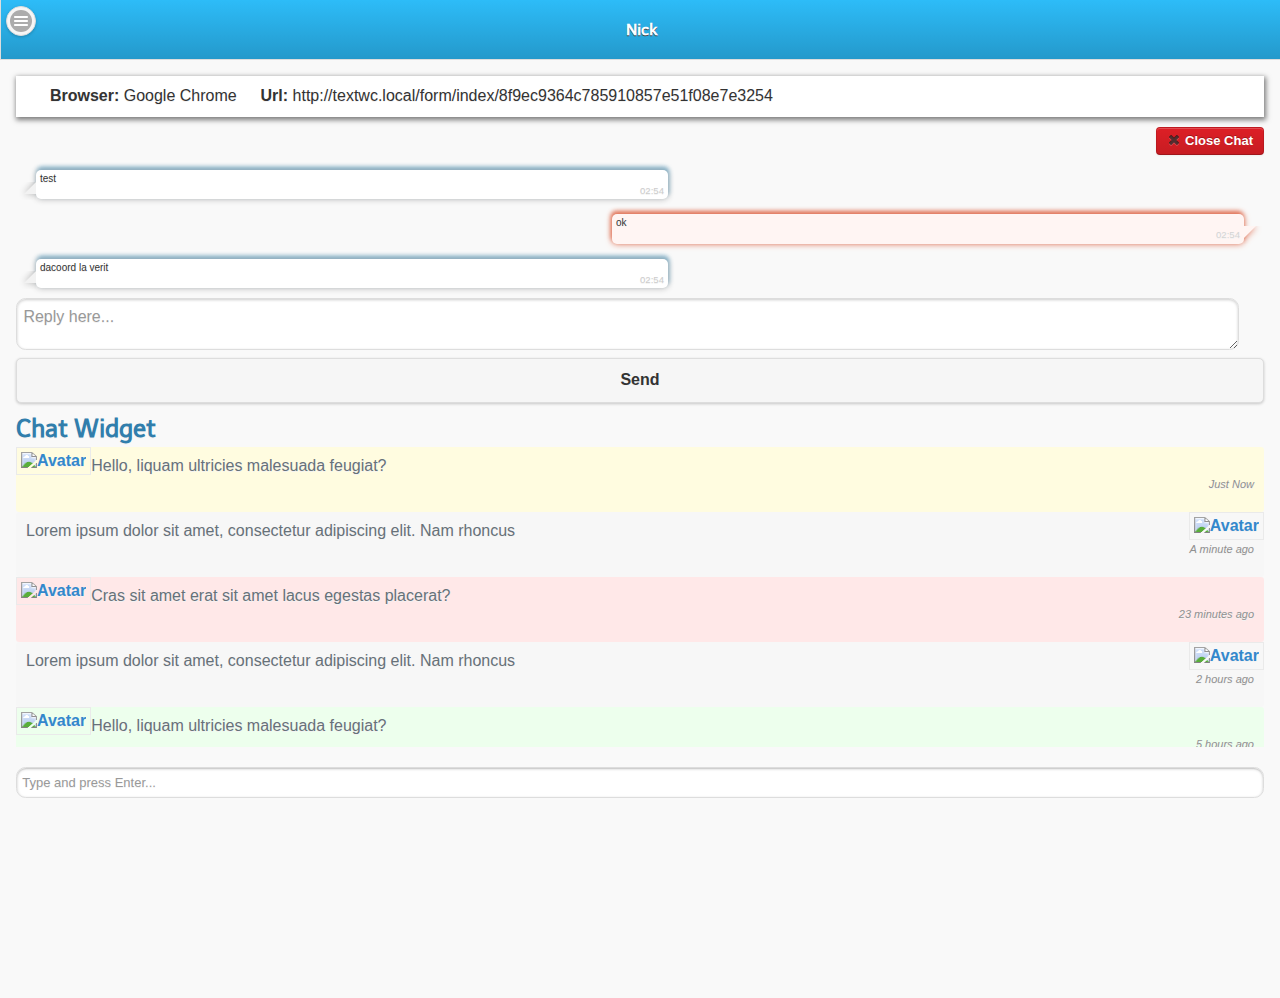
==== www/demo-chat2.html @ 621ca8da "05021702" ====
<!DOCTYPE html>
<html>
    <head>
        <meta charset="utf-8" />
		<title>Live Chat</title>
        <meta name="format-detection" content="telephone=no" />
		<meta name="viewport" content="width=device-width, initial-scale=1">
        <meta name="apple-mobile-web-app-capable" content="yes">
		<meta name="apple-mobile-web-app-status-bar-style" content="black">     
		<link href="css/bootstrap.min.css" rel="stylesheet">
		<link href="css/codiqa.ext.css" rel="stylesheet">
        <!--<link rel="stylesheet" href="jqm/jquery.mobile-1.4.0.min.css"> -->    
        <link rel="stylesheet" href="jqm/themes/jqm-textsol.css" />
        <link rel="stylesheet" href="jqm/themes/jquery.mobile.icons.min.css" />
        <link rel="stylesheet" href="jqm/jquery.mobile.structure-1.4.0.min.css">   
    
		<!--<link href="css/jquery.mobile.theme-1.3.1.css" rel="stylesheet">-->   
		<!--<link href="css/textsol.css" rel="stylesheet"> -->
        <link href="css/textsol.custom.css" rel="stylesheet">
		<!--<link href="css/jquery.mobile.structure-1.3.1.css" rel="stylesheet">	-->		    
    </head>
    <body>
	
          
   <div data-role="page" id="pageChatSession">
      <div data-theme="a" data-role="header" data-position="fixed" data-fullscreenxxx="true">
      <!--<a href="#"><img src="img/menu_icon_header.png" class="ui-btn-left"></a>-->
          <a data-role="button" href="#pageChat" data-icon="bars" data-iconpos="notext" data-theme="a" data-inline="true" class="ui-icon-alt ui-btn-left">List</a>
		  <span class="badge-chat notification_badge yellow"></span>
          <h1>Nick</h1>
		  <!--
		  <div class="ui-bar ui-bar-b">
			<h3 style="color:white">I'm just ini inline <a href="#" data-role="button" data-inline="true" data-mini="true">Button</a></h3>
		  </div>
		  -->
      </div>
      <div role="main" class="ui-content" class="container_session">
      
      <div class="zone_session2" id="8ff86a5">
<div class="user_info both_shadow">&nbsp;&nbsp;<b>Browser:</b> Google Chrome&nbsp;&nbsp;<b>Url:</b> http://textwc.local/form/index/8f9ec9364c785910857e51f08e7e3254</div>
<div class="plugins"><a class="btn closeChat btn-danger ui-link" style="width:auto!important;color:white;"><i class="icon-remove"></i> Close Chat</a></div>
<input type="hidden" name="current_session_id" id="current_session_id" value="8ff86a5">
<div class="messageWrapper chat">
    <div class="message bubble_me me" mid="6945"><span class="tail">&nbsp;</span>test<time datetime="2014-02-03 02:54:18">02:54</time></div>
    <div class="reply bubble_you you" rid="5080"><span class="tail2">&nbsp;</span>ok<time datetime="2014-02-03 02:54:48">02:54</time></div>
    <div class="message bubble_me me" mid="6946"><span class="tail">&nbsp;</span>dacoord la verit<time datetime="2014-02-03 02:54:59">02:54</time></div>
 </div>
    <div class="chatform"><textarea style="width: 98%; height: 52px;" name="chatText" id="chatInput" placeholder="Reply here..." class="ui-input-text ui-shadow-inset ui-body-inherit ui-corner-all"></textarea><a data-role="button" href="#" data-session="8ff86a5" class="btn btn-primary btnChatSendReply ui-link ui-btn ui-shadow ui-corner-all" role="button">Send</a></div>
    </div>
    
    
  
  
  <style>
  * CHAT WIDGET */.chat-widget {
    height: 300px;
    margin-bottom: 20px;
}

form.input-chat {
    margin-top: 20px;
}

.chat-widget .media-list {
    margin: 0;
}

.chat-widget .media-list .media {
    border-bottom: none;
}

.chat-widget .media-list .media .media-object {
    width: 50px;
    padding: 4px;
    border: 1px solid #eaeaea;
}

.chat-widget .media-list .media .media-body {
    background: #f7f7f7;
    border-radius: 3px;
    padding: 10px;
    color: #677179;
}

.chat-widget .media-list .media .media-body p.time {
    text-align: right;
    color: #909090;
    font-size: 11px;
    font-style: italic;
}

.chat-widget .media-list .media .media-body.success {
    background: #EDFFED;
}

.chat-widget .media-list .media .media-body.warning {
    background: #FFFCE0;
}

.chat-widget .media-list .media .media-body.danger {
    background: #FFE8E8;
}

.chat-widget .media-list .media .media-body.info {
    background: #E5F5FF;
}
  </style>
  <div class="box-info animated fadeInDown">
							<h2><strong>Chat</strong> Widget</h2>
							<div class="additional-btn">
								<a class="additional-icon" href="#"><i class="fa fa-refresh"></i></a>
								  <a class="additional-icon" id="dropdownMenu4" data-toggle="dropdown">
									<i class="fa fa-cog"></i>
								  </a>
								  <ul class="dropdown-menu pull-right animated half fadeInDown" role="menu" aria-labelledby="dropdownMenu4">
									<li role="presentation"><a role="menuitem" tabindex="-1" href="#">Action</a></li>
									<li role="presentation"><a role="menuitem" tabindex="-1" href="#">Another action</a></li>
									<li role="presentation"><a role="menuitem" tabindex="-1" href="#">Something else here</a></li>
									<li role="presentation" class="divider"></li>
									<li role="presentation"><a role="menuitem" tabindex="-1" href="#">Separated link</a></li>
								  </ul>
								<a class="additional-icon" href="#"><i class="fa fa-question-circle"></i></a>
							</div>
								<div class="slimScrollDiv" style="position: relative; overflow: hidden; width: auto; height: 300px;"><div class="chat-widget" style="overflow: hidden; width: auto; height: 300px;">
									<ul class="media-list">
									  <li class="media">
										<a class="pull-left" href="#">
										  <img class="media-object img-circle" src="/img/avatar/1.jpg" alt="Avatar">
										</a>
										<div class="media-body warning">
										  Hello, liquam ultricies malesuada feugiat?
										  <p class="time">Just Now</p>
										</div>
									  </li>
									  <li class="media">
										<a class="pull-right" href="#">
										  <img class="media-object img-circle" src="/img/avatar/5.jpg" alt="Avatar">
										</a>
										<div class="media-body">
										  Lorem ipsum dolor sit amet, consectetur adipiscing elit. Nam rhoncus
										  <p class="time">A minute ago</p>
										</div>
									  </li>
									  <li class="media">
										<a class="pull-left" href="#">
										  <img class="media-object img-circle" src="/img/avatar/2.jpg" alt="Avatar">
										</a>
										<div class="media-body danger">
										 Cras sit amet erat sit amet lacus egestas placerat?
										  <p class="time">23 minutes ago</p>
										</div>
									  </li>
									  <li class="media">
										<a class="pull-right" href="#">
										  <img class="media-object img-circle" src="/img/avatar/5.jpg" alt="Avatar">
										</a>
										<div class="media-body">
										  Lorem ipsum dolor sit amet, consectetur adipiscing elit. Nam rhoncus
										  <p class="time">2 hours ago</p>
										</div>
									  </li>
									  <li class="media">
										<a class="pull-left" href="#">
										  <img class="media-object img-circle" src="/img/avatar/3.jpg" alt="Avatar">
										</a>
										<div class="media-body success">
										  Hello, liquam ultricies malesuada feugiat?
										  <p class="time">5 hours ago</p>
										</div>
									  </li>
									  <li class="media">
										<a class="pull-right" href="#">
										  <img class="media-object img-circle" src="/img/avatar/5.jpg" alt="Avatar">
										</a>
										<div class="media-body">
										  Lorem ipsum dolor sit amet, consectetur adipiscing elit. Nam rhoncus
										  <p class="time">Yesterday at 01:45 PM</p>
										</div>
									  </li>
									  <li class="media">
										<a class="pull-left" href="#">
										  <img class="media-object img-circle" src="/img/avatar/4.jpg" alt="Avatar">
										</a>
										<div class="media-body info">
										  Hello, liquam ultricies malesuada feugiat?
										  <p class="time">2 days ago at 05:45 PM</p>
										</div>
									  </li>
									  <li class="media">
										<a class="pull-right" href="#">
										  <img class="media-object img-circle" src="/img/avatar/5.jpg" alt="Avatar">
										</a>
										<div class="media-body">
										  Lorem ipsum dolor sit amet, consectetur adipiscing elit. Nam rhoncus
										  <p class="time">January 17, 2014 at 08:22 AM</p>
										</div>
									  </li>
									</ul>
								  </div><div class="slimScrollBar" style="background-color: rgb(134, 134, 134); width: 7px; position: absolute; top: 0px; opacity: 0.4; display: none; border-top-left-radius: 7px; border-top-right-radius: 7px; border-bottom-right-radius: 7px; border-bottom-left-radius: 7px; z-index: 99; right: 1px; height: 118.26544021024966px; background-position: initial initial; background-repeat: initial initial;"></div><div class="slimScrollRail" style="width: 7px; height: 100%; position: absolute; top: 0px; display: none; border-top-left-radius: 7px; border-top-right-radius: 7px; border-bottom-right-radius: 7px; border-bottom-left-radius: 7px; background-color: rgb(51, 51, 51); opacity: 0.2; z-index: 90; right: 1px; background-position: initial initial; background-repeat: initial initial;"></div></div>
								  
								  <form role="form" class="input-chat">
									<input type="text" class="form-control input-lg" placeholder="Type and press Enter...">
								  </form>
						</div>
                        
                        
                        

      
      </div>
      <!--
      <div data-theme="d" data-role="footer" data-position="fixed">
          <h2>
              send
          </h2>
           <span class="ui-title" />
      </div>
      -->
	  
  </div>
  
  
   <div data-role="page" data-control-title="Settings" id="pageSettings">
      <div data-theme="a" data-role="header">
            <!--
          <a data-role="button" href="#" 
          class="btn-logout ui-btn-right">
              Log Out
          </a>
          -->
          <h3>
              Settings
          </h3>
      </div>
      <div role="main" class="ui-content">
          <h4>
              Below are your Live Chat Settings
          </h4>
          <hr style="height:3px; background-color:#ccc; border:0; margin-top:12px; margin-bottom:12px;">
          <div class="ui-grid-a">
              <div class="ui-block-a">
                  <div data-controltype="textblock">
                      <p>
                      <label for="toggleswitchremotechat">Availability</label>
                      </p>
                  </div>
              </div>
              <div class="ui-block-b">
                  <div data-role="fieldcontain" data-controltype="toggleswitch">
                      <select name="toggleswitchremotechat" id="toggleswitchremotechat" data-role="slider"
                      data-mini="true">
                          <option value="Off">Off</option>
                          <option value="On">On</option>
                      </select>
                  </div>
              </div>
          </div>
          <hr style="height:3px; background-color:#ccc; border:0; margin-top:12px; margin-bottom:12px;">
          <div class="ui-grid-a">
              <div class="ui-block-a">
                  <div data-controltype="textblock">
                      <p>
                      <label for="toggleswitchnotification">Notification</label>                          
                      </p>
                  </div>
              </div>
              <div class="ui-block-b">
                  <div data-role="fieldcontain" data-controltype="toggleswitch">
                      <select name="toggleswitchnotification" id="toggleswitchnotification" data-role="slider"
                      data-mini="true">
                          <option value="Off">Off</option>
                          <option value="On">On</option>
                      </select>
                  </div>
              </div>
          </div>
          <!--
          <hr style="height:3px; background-color:#ccc; border:0; margin-top:12px; margin-bottom:12px;">
          <a data-role="button" href="#page4" data-icon="gear" data-iconpos="left">
              Configure Sounds
          </a>       
          -->
          <hr style="height:3px; background-color:#ccc; border:0; margin-top:12px; margin-bottom:12px;">
          <a data-role="button" href="#" data-icon="delete" data-iconpos="left" class="btn-logout">
              Sign Out
          </a>
      </div>
      
    <div data-role="footer" data-position="fixed">
            <div data-role="navbar" data-iconpos="top">
                <ul>
                    <li class="ui-badge-container">
                        <span class="badge-chat notification_badge yellow"></span>
                        <a href="#pageChat" data-transition="none" data-icon="comment">Chats</a>
                    </li>
                    <li><a href="#pageAccount" data-transition="none" data-icon="user">Visitors</a></li>
                    <li><a href="#pageSettings" data-transition="none" data-icon="gear" class="ui-btn-active">Settings</a></li>
                </ul>
            </div><!-- /navbar -->
    </div><!-- /footer -->
  </div>
    
  <div class="play"></div>
  
        <script type="text/javascript" charset="utf-8" src="phonegap.js"></script> 
        <script type="text/javascript" charset="utf-8" src="jqm/jquery.min.js"></script>
        <script type="text/javascript" charset="utf-8" src="jqm/jquery.mobile-1.4.0.min.js"></script>
		<!--<script type="text/javascript" charset="utf-8" src="js/jquery-1.9.1.js"></script>-->
		<!--<script type="text/javascript" charset="utf-8" src="js/jquery.mobile-1.3.1.js"></script>-->
		<!--<script type="text/javascript" charset="utf-8" src="js/codiqa.ext.js"></script>	-->
                   
        <!--<script type="text/javascript" charset="utf-8" src="PushNotification.js"></script> -->
        <!--<script type="text/javascript" charset="utf-8" src="pushwoosh.js"></script>-->
        
		<!--<script type="text/javascript" charset="utf-8" src="js/bootstrap.min.js"></script>-->
		<!--<script type="text/javascript" charset="utf-8" src="js/bootstrap-tab.js"></script>-->
		<!--<script type="text/javascript" charset="utf-8" src="js/handlebars.js"></script>-->
        <!--<script type="text/javascript" charset="utf-8" src="js/wcfwk.js"></script>-->
        
		<script type="text/javascript" charset="utf-8" src="js/textsol.js"></script>		        
        <script type="text/javascript" charset="utf-8" src="js/textsol.chat.js"></script>
		<script type="text/javascript" charset="utf-8" src="js/textsol.impush.js"></script>
        <script type="text/javascript" charset="utf-8" src="js/textsol.push.js"></script>
  
        <script type="text/javascript">
           // app.initialize();
            
              /*      
            $(document).on('pageinit', '#pageLogin', function(e) {
                console.log('#pageLogin pageinit');
                checkPreAuth();
            });
            */
    
        </script>
    </body>
</html>
---- www/css/codiqa.ext.css ----
.text-align-center {
  text-align: center;
}
.text-align-right {
  text-align: right;
}

/** CSS for non-standard jQuery Mobile styles or Codiqa components **/
.split-wrapper {
  width: 100%;
  min-height: 200px;
  clear: both;
}
@media all and (min-width: 650px) {
  .content-secondary {
    text-align: left;
    float: left;
    width: 45%;
    background: none;
    padding: 1.5em 6% 3em 0;
    margin: 0;
  }
  .content-secondary {
    background: none;
    border-top: none;
  }
  .content-primary {
    width: 45%;
    float: right;
    margin-right: 1%;
    padding-right: 1%;
  }
  .content-primary ul:first-child {
    margin-top: 0;
  }
  .content-secondary ul.ui-listview, .content-secondary ul.ui-listview-inset {
    margin: 0;
  }
  .content-secondary ul.ui-listview .ui-li-divider, .content-secondary ul.ui-listview .ui-li {
    border-radius: 0px;
  }
  .content-secondary ul.ui-listview .ui-li {
    border-left: 0;
    border-right: 0;
  }
  .content-secondary h2 {
    position: absolute;
    left: -9999px;
  }
  .content-secondary .ui-li-divider {
    padding-top: 1em;
    padding-bottom: 1em;
  }
  .content-secondary {
    margin: 0;
    padding: 0;
  }
  
}
@media all and (min-width: 750px){
  .content-secondary {
    width: 34%;
  }
  .content-primary {
    width: 60%;
    padding-right: 1%;
  }	
}

@media all and (min-width: 1200px){
  .content-secondary {
    width: 30%;
    padding-right:6%;
    margin: 0px 0 20px 5%;
  }
  .content-secondary ul {
    margin: 0;
  }
  .content-secondary {
    margin: 0;
    padding: 0;
  }
  .content-primary {
    width: 50%;
    margin-right: 5%;
    padding-right: 3%;
  }
  .content-primary {
    width: 60%;
  }
}
---- www/jqm/themes/jqm-textsol.css ----
/*!
* jQuery Mobile 1.4.0
* Git HEAD hash: f09aae0e035d6805e461a7be246d04a0dbc98f69 <> Date: Thu Dec 19 2013 17:34:22 UTC
* http://jquerymobile.com
*
* Copyright 2010, 2013 jQuery Foundation, Inc. and other contributors
* Released under the MIT license.
* http://jquery.org/license
*
*/


/* Globals */
/* Font
-----------------------------------------------------------------------------------------------------------*/
html {
	font-size: 100%;
}
body,
input,
select,
textarea,
button,
.ui-btn {
	font-size: 1em;
	line-height: 1.3;
	  font-family: sans-serif /*{global-font-family}*/;
}
legend,
.ui-input-text input,
.ui-input-search input {
	color: inherit;
	text-shadow: inherit;
}
/* Form labels (overrides font-weight bold in bars, and mini font-size) */
.ui-mobile label,
div.ui-controlgroup-label {
	font-weight: normal;
	font-size: 16px;
}
/* Separators
-----------------------------------------------------------------------------------------------------------*/
/* Field contain separator (< 28em) */
.ui-field-contain {
	border-bottom-color: #828282;
	border-bottom-color: rgba(0,0,0,.15);
	border-bottom-width: 1px;
	border-bottom-style: solid;
}
/* Table opt-in classes: strokes between each row, and alternating row stripes */
/* Classes table-stroke and table-stripe are deprecated in 1.4. */
.table-stroke thead th,
.table-stripe thead th,
.table-stripe tbody tr:last-child {
	border-bottom: 1px solid #d6d6d6; /* non-RGBA fallback */
	border-bottom: 1px solid rgba(0,0,0,.1);
}
.table-stroke tbody th,
.table-stroke tbody td {
	border-bottom: 1px solid #e6e6e6; /* non-RGBA fallback  */
	border-bottom: 1px solid rgba(0,0,0,.05);
}
.table-stripe.table-stroke tbody tr:last-child th,
.table-stripe.table-stroke tbody tr:last-child td {
	border-bottom: 0;
}
.table-stripe tbody tr:nth-child(odd) td,
.table-stripe tbody tr:nth-child(odd) th {
	background-color: #eeeeee; /* non-RGBA fallback  */
	background-color: rgba(0,0,0,.04);
}
/* Buttons
-----------------------------------------------------------------------------------------------------------*/
.ui-btn,
label.ui-btn {
	font-weight: bold;
	border-width: 1px;
	border-style: solid;
}
.ui-btn:link {
	text-decoration: none !important;
}
.ui-btn-active {
	cursor: pointer;
}
/* Corner rounding
-----------------------------------------------------------------------------------------------------------*/
/* Class ui-btn-corner-all deprecated in 1.4 */
.ui-corner-all {
	-webkit-border-radius: .6em /*{global-radii-blocks}*/;
	border-radius: .6em /*{global-radii-blocks}*/;
}
/* Buttons */
.ui-btn-corner-all,
.ui-btn.ui-corner-all,
/* Slider track */
.ui-slider-track.ui-corner-all,
/* Flipswitch */
.ui-flipswitch.ui-corner-all,
/* Count bubble */
.ui-li-count {
	-webkit-border-radius: .3125em /*{global-radii-buttons}*/;
	border-radius: .3125em /*{global-radii-buttons}*/;
}
/* Icon-only buttons */
.ui-btn-icon-notext.ui-btn-corner-all,
.ui-btn-icon-notext.ui-corner-all {
	-webkit-border-radius: 1em;
	border-radius: 1em;
}
/* Radius clip workaround for cleaning up corner trapping */
.ui-btn-corner-all,
.ui-corner-all {
	-webkit-background-clip: padding;
	background-clip: padding-box;
}
/* Popup arrow */
.ui-popup.ui-corner-all > .ui-popup-arrow-guide {
	left: .6em /*{global-radii-blocks}*/;
	right: .6em /*{global-radii-blocks}*/;
	top: .6em /*{global-radii-blocks}*/;
	bottom: .6em /*{global-radii-blocks}*/;
}
/* Shadow
-----------------------------------------------------------------------------------------------------------*/
.ui-shadow {
	-webkit-box-shadow: 0 1px 3px /*{global-box-shadow-size}*/ rgba(0,0,0,.2) /*{global-box-shadow-color}*/;
	-moz-box-shadow: 0 1px 3px /*{global-box-shadow-size}*/ rgba(0,0,0,.2) /*{global-box-shadow-color}*/;
	box-shadow: 0 1px 3px /*{global-box-shadow-size}*/ rgba(0,0,0,.2) /*{global-box-shadow-color}*/;
}
.ui-shadow-inset {
	-webkit-box-shadow: inset 0 1px 3px /*{global-box-shadow-size}*/ rgba(0,0,0,.2) /*{global-box-shadow-color}*/;
	-moz-box-shadow: inset 0 1px 3px /*{global-box-shadow-size}*/ rgba(0,0,0,.2) /*{global-box-shadow-color}*/;
	box-shadow: inset 0 1px 3px /*{global-box-shadow-size}*/ rgba(0,0,0,.2) /*{global-box-shadow-color}*/;
}
.ui-overlay-shadow {
	-webkit-box-shadow: 0 0 12px 		rgba(0,0,0,.6);
	-moz-box-shadow: 0 0 12px 			rgba(0,0,0,.6);
	box-shadow: 0 0 12px 				rgba(0,0,0,.6);
}
/* Icons
-----------------------------------------------------------------------------------------------------------*/
.ui-btn-icon-left:after,
.ui-btn-icon-right:after,
.ui-btn-icon-top:after,
.ui-btn-icon-bottom:after,
.ui-btn-icon-notext:after {
	background-color: #666666 /*{global-icon-color}*/;
	background-color: rgba(0,0,0,.3) /*{global-icon-disc}*/;
	background-position: center center;
	background-repeat: no-repeat;
	-webkit-border-radius: 1em;
	border-radius: 1em;
}
/* Alt icons */
.ui-alt-icon.ui-btn:after,
.ui-alt-icon .ui-btn:after,
html .ui-alt-icon.ui-checkbox-off:after,
html .ui-alt-icon.ui-radio-off:after,
html .ui-alt-icon .ui-checkbox-off:after,
html .ui-alt-icon .ui-radio-off:after {
	background-color: #666666 /*{global-icon-color}*/;
	background-color: 					rgba(0,0,0,.15);
}
/* No disc */
.ui-nodisc-icon.ui-btn:after,
.ui-nodisc-icon .ui-btn:after {
	background-color: transparent;
}
/* Icon shadow */
.ui-shadow-icon.ui-btn:after,
.ui-shadow-icon .ui-btn:after {
	-webkit-box-shadow: 0 1px 0 rgba(255,255,255,.3) /*{global-icon-shadow}*/;
	-moz-box-shadow: 0 1px 0 rgba(255,255,255,.3) /*{global-icon-shadow}*/;
	box-shadow: 0 1px 0 rgba(255,255,255,.3) /*{global-icon-shadow}*/;
}
/* Checkbox and radio */
.ui-btn.ui-checkbox-off:after,
.ui-btn.ui-checkbox-on:after,
.ui-btn.ui-radio-off:after,
.ui-btn.ui-radio-on:after {
	display: block;
	width: 18px;
	height: 18px;
	margin: -9px 2px 0 2px;
}
.ui-checkbox-off:after,
.ui-btn.ui-radio-off:after {
	filter: Alpha(Opacity=30);
	opacity: .3;
}
.ui-btn.ui-checkbox-off:after,
.ui-btn.ui-checkbox-on:after {
	-webkit-border-radius: .1875em;
	border-radius: .1875em;
}
.ui-radio .ui-btn.ui-radio-on:after {
	background-image: none;
	background-color: #fff;
	width: 8px;
	height: 8px;
	border-width: 5px;
	border-style: solid; 
}
.ui-alt-icon.ui-btn.ui-radio-on:after,
.ui-alt-icon .ui-btn.ui-radio-on:after {
	background-color: #000;
}
/* Loader */
.ui-icon-loading {
	background: url(images/ajax-loader.gif);
	background-size: 2.875em 2.875em;
}
/* Swatches */
/* A
-----------------------------------------------------------------------------------------------------------*/
/* Bar: Toolbars, dividers, slider track */
.ui-bar-a,
.ui-page-theme-a .ui-bar-inherit,
html .ui-bar-a .ui-bar-inherit,
html .ui-body-a .ui-bar-inherit,
html body .ui-group-theme-a .ui-bar-inherit {
	background: #29abe2 /*{a-bar-background-color}*/;
	border-color: #dddddd /*{a-bar-border}*/;
	color: #ffffff /*{a-bar-color}*/;
	text-shadow: 0 /*{a-bar-shadow-x}*/ 1px /*{a-bar-shadow-y}*/ 0 /*{a-bar-shadow-radius}*/ #444444 /*{a-bar-shadow-color}*/;
	font-weight: bold;   
}
.ui-bar-a {
	border-width: 1px;
	border-style: solid;        
}
/* Page and overlay */
.ui-overlay-a,
.ui-page-theme-a,
.ui-page-theme-a .ui-panel-wrapper {
	background: #f9f9f9 /*{a-page-background-color}*/;
	border-color: #bbbbbb /*{a-page-border}*/;
	color: #333333 /*{a-page-color}*/;
	text-shadow: 0 /*{a-page-shadow-x}*/ 1px /*{a-page-shadow-y}*/ 0 /*{a-page-shadow-radius}*/ #f3f3f3 /*{a-page-shadow-color}*/;
}
/* Body: Read-only lists, text inputs, collapsible content */
.ui-body-a,
.ui-page-theme-a .ui-body-inherit,
html .ui-bar-a .ui-body-inherit,
html .ui-body-a .ui-body-inherit,
html body .ui-group-theme-a .ui-body-inherit,
html .ui-panel-page-container-a {
	background: #ffffff /*{a-body-background-color}*/;
	border-color: #dddddd /*{a-body-border}*/;
	color: #333333 /*{a-body-color}*/;
	text-shadow: 0 /*{a-body-shadow-x}*/ 1px /*{a-body-shadow-y}*/ 0 /*{a-body-shadow-radius}*/ #f3f3f3 /*{a-body-shadow-color}*/;
}
.ui-body-a {
	border-width: 1px;
	border-style: solid;
}
/* Links */
.ui-page-theme-a a,
html .ui-bar-a a,
html .ui-body-a a,
html body .ui-group-theme-a a {
	color: #3388cc /*{a-link-color}*/;
	font-weight: bold;
}
.ui-page-theme-a a:visited,
html .ui-bar-a a:visited,
html .ui-body-a a:visited,
html body .ui-group-theme-a a:visited {
    color: #3388cc /*{a-link-visited}*/;
}
.ui-page-theme-a a:hover,
html .ui-bar-a a:hover,
html .ui-body-a a:hover,
html body .ui-group-theme-a a:hover {
	color: #005599 /*{a-link-hover}*/;
}
.ui-page-theme-a a:active,
html .ui-bar-a a:active,
html .ui-body-a a:active,
html body .ui-group-theme-a a:active {
	color: #005599 /*{a-link-active}*/;
}
/* Button up */
.ui-page-theme-a .ui-btn,
html .ui-bar-a .ui-btn,
html .ui-body-a .ui-btn,
html body .ui-group-theme-a .ui-btn,
html head + body .ui-btn.ui-btn-a,
/* Button visited */
.ui-page-theme-a .ui-btn:visited,
html .ui-bar-a .ui-btn:visited,
html .ui-body-a .ui-btn:visited,
html body .ui-group-theme-a .ui-btn:visited,
html head + body .ui-btn.ui-btn-a:visited {
	background: #f6f6f6 /*{a-bup-background-color}*/;
	border-color: #dddddd /*{a-bup-border}*/;
	color: #333333 /*{a-bup-color}*/;
	text-shadow: 0 /*{a-bup-shadow-x}*/ 1px /*{a-bup-shadow-y}*/ 0 /*{a-bup-shadow-radius}*/ #f3f3f3 /*{a-bup-shadow-color}*/;
}
/* Button hover */
.ui-page-theme-a .ui-btn:hover,
html .ui-bar-a .ui-btn:hover,
html .ui-body-a .ui-btn:hover,
html body .ui-group-theme-a .ui-btn:hover,
html head + body .ui-btn.ui-btn-a:hover {
	background: #ededed /*{a-bhover-background-color}*/;
	border-color: #dddddd /*{a-bhover-border}*/;
	color: #333333 /*{a-bhover-color}*/;
	text-shadow: 0 /*{a-bhover-shadow-x}*/ 1px /*{a-bhover-shadow-y}*/ 0 /*{a-bhover-shadow-radius}*/ #f3f3f3 /*{a-bhover-shadow-color}*/;
}
/* Button down */
.ui-page-theme-a .ui-btn:active,
html .ui-bar-a .ui-btn:active,
html .ui-body-a .ui-btn:active,
html body .ui-group-theme-a .ui-btn:active,
html head + body .ui-btn.ui-btn-a:active {
	background: #e8e8e8 /*{a-bdown-background-color}*/;
	border-color: #dddddd /*{a-bdown-border}*/;
	color: #333333 /*{a-bdown-color}*/;
	text-shadow: 0 /*{a-bdown-shadow-x}*/ 1px /*{a-bdown-shadow-y}*/ 0 /*{a-bdown-shadow-radius}*/ #f3f3f3 /*{a-bdown-shadow-color}*/;
}
/* Active button */
.ui-page-theme-a .ui-btn.ui-btn-active,
html .ui-bar-a .ui-btn.ui-btn-active,
html .ui-body-a .ui-btn.ui-btn-active,
html body .ui-group-theme-a .ui-btn.ui-btn-active,
html head + body .ui-btn.ui-btn-a.ui-btn-active,
/* Active checkbox icon */
.ui-page-theme-a .ui-checkbox-on:after,
html .ui-bar-a .ui-checkbox-on:after,
html .ui-body-a .ui-checkbox-on:after,
html body .ui-group-theme-a .ui-checkbox-on:after,
.ui-btn.ui-checkbox-on.ui-btn-a:after,
/* Active flipswitch background */
.ui-page-theme-a .ui-flipswitch-active,
html .ui-bar-a .ui-flipswitch-active,
html .ui-body-a .ui-flipswitch-active,
html body .ui-group-theme-a .ui-flipswitch-active,
html body .ui-flipswitch.ui-bar-a.ui-flipswitch-active,
/* Active slider track */
.ui-page-theme-a .ui-slider-track .ui-btn-active,
html .ui-bar-a .ui-slider-track .ui-btn-active,
html .ui-body-a .ui-slider-track .ui-btn-active,
html body .ui-group-theme-a .ui-slider-track .ui-btn-active,
html body div.ui-slider-track.ui-body-a .ui-btn-active {
	background-color: #3388cc /*{a-active-background-color}*/;
	border-color: #1c4a70 /*{a-active-border}*/;
	color: #ffffff /*{a-active-color}*/;
	text-shadow: 0 /*{a-active-shadow-x}*/ 1px /*{a-active-shadow-y}*/ 0 /*{a-active-shadow-radius}*/ #005599 /*{a-active-shadow-color}*/;
}
/* Active radio button icon */
.ui-page-theme-a .ui-radio-on:after,
html .ui-bar-a .ui-radio-on:after,
html .ui-body-a .ui-radio-on:after,
html body .ui-group-theme-a .ui-radio-on:after,
.ui-btn.ui-radio-on.ui-btn-a:after {
	border-color: #3388cc /*{a-active-background-color}*/;
}
/* Focus */
.ui-page-theme-a .ui-btn:focus,
html .ui-bar-a .ui-btn:focus,
html .ui-body-a .ui-btn:focus,
html body .ui-group-theme-a .ui-btn:focus,
html head + body .ui-btn.ui-btn-a:focus,
/* Focus buttons and text inputs with div wrap */
.ui-page-theme-a .ui-focus,
html .ui-bar-a .ui-focus,
html .ui-body-a .ui-focus,
html body .ui-group-theme-a .ui-focus,
html head + body .ui-btn-a.ui-focus,
html head + body .ui-body-a.ui-focus {
	-webkit-box-shadow: 0 0 12px #3388cc /*{a-active-background-color}*/;
	-moz-box-shadow: 0 0 12px #3388cc /*{a-active-background-color}*/;
	box-shadow: 0 0 12px #3388cc /*{a-active-background-color}*/;
}
/* B
-----------------------------------------------------------------------------------------------------------*/
/* Bar: Toolbars, dividers, slider track */
.ui-bar-b,
.ui-page-theme-b .ui-bar-inherit,
html .ui-bar-b .ui-bar-inherit,
html .ui-body-b .ui-bar-inherit,
html body .ui-group-theme-b .ui-bar-inherit {
	background: #e9e9e9 /*{b-bar-background-color}*/;
	border-color: #dddddd /*{b-bar-border}*/;
	color: #333333 /*{b-bar-color}*/;
	text-shadow: 0 /*{b-bar-shadow-x}*/ 1px /*{b-bar-shadow-y}*/ 0 /*{b-bar-shadow-radius}*/ #eeeeee /*{b-bar-shadow-color}*/;
	font-weight: bold;
}
.ui-bar-b {
	border-width: 1px;
	border-style: solid;
}
/* Page and overlay */
.ui-overlay-b,
.ui-page-theme-b,
.ui-page-theme-b .ui-panel-wrapper {
	background: #f9f9f9 /*{b-page-background-color}*/;
	border-color: #bbbbbb /*{b-page-border}*/;
	color: #333333 /*{b-page-color}*/;
	text-shadow: 0 /*{b-page-shadow-x}*/ 1px /*{b-page-shadow-y}*/ 0 /*{b-page-shadow-radius}*/ #f3f3f3 /*{b-page-shadow-color}*/;
}
/* Body: Read-only lists, text inputs, collapsible content */
.ui-body-b,
.ui-page-theme-b .ui-body-inherit,
html .ui-bar-b .ui-body-inherit,
html .ui-body-b .ui-body-inherit,
html body .ui-group-theme-b .ui-body-inherit,
html .ui-panel-page-container-b {
	background: #ffffff /*{b-body-background-color}*/;
	border-color: #dddddd /*{b-body-border}*/;
	color: #333333 /*{b-body-color}*/;
	text-shadow: 0 /*{b-body-shadow-x}*/ 1px /*{b-body-shadow-y}*/ 0 /*{b-body-shadow-radius}*/ #f3f3f3 /*{b-body-shadow-color}*/;
}
.ui-body-b {
	border-width: 1px;
	border-style: solid;
}
/* Links */
.ui-page-theme-b a,
html .ui-bar-b a,
html .ui-body-b a,
html body .ui-group-theme-b a {
	color: #3388cc /*{b-link-color}*/;
	font-weight: bold;
}
.ui-page-theme-b a:visited,
html .ui-bar-b a:visited,
html .ui-body-b a:visited,
html body .ui-group-theme-b a:visited {
    color: #3388cc /*{b-link-visited}*/;
}
.ui-page-theme-b a:hover,
html .ui-bar-b a:hover,
html .ui-body-b a:hover,
html body .ui-group-theme-b a:hover {
	color: #005599 /*{b-link-hover}*/;
}
.ui-page-theme-b a:active,
html .ui-bar-b a:active,
html .ui-body-b a:active,
html body .ui-group-theme-b a:active {
	color: #005599 /*{b-link-active}*/;
}
/* Button up */
.ui-page-theme-b .ui-btn,
html .ui-bar-b .ui-btn,
html .ui-body-b .ui-btn,
html body .ui-group-theme-b .ui-btn,
html head + body .ui-btn.ui-btn-b,
/* Button visited */
.ui-page-theme-b .ui-btn:visited,
html .ui-bar-b .ui-btn:visited,
html .ui-body-b .ui-btn:visited,
html body .ui-group-theme-b .ui-btn:visited,
html head + body .ui-btn.ui-btn-b:visited {
	background: #a2f1a4 /*{b-bup-background-color}*/;
	border-color: #c3b7b7 /*{b-bup-border}*/;
	color: #333333 /*{b-bup-color}*/;
	text-shadow: 0 /*{b-bup-shadow-x}*/ 1px /*{b-bup-shadow-y}*/ 0 /*{b-bup-shadow-radius}*/ #f3f3f3 /*{b-bup-shadow-color}*/;
}
/* Button hover */
.ui-page-theme-b .ui-btn:hover,
html .ui-bar-b .ui-btn:hover,
html .ui-body-b .ui-btn:hover,
html body .ui-group-theme-b .ui-btn:hover,
html head + body .ui-btn.ui-btn-b:hover {
	background: #b0f8b1 /*{b-bhover-background-color}*/;
	border-color: #c3b7b7 /*{b-bhover-border}*/;
	color: #333333 /*{b-bhover-color}*/;
	text-shadow: 0 /*{b-bhover-shadow-x}*/ 1px /*{b-bhover-shadow-y}*/ 0 /*{b-bhover-shadow-radius}*/ #f3f3f3 /*{b-bhover-shadow-color}*/;
}
/* Button down */
.ui-page-theme-b .ui-btn:active,
html .ui-bar-b .ui-btn:active,
html .ui-body-b .ui-btn:active,
html body .ui-group-theme-b .ui-btn:active,
html head + body .ui-btn.ui-btn-b:active {
	background: #b0f8b1 /*{b-bdown-background-color}*/;
	border-color: #c3b7b7 /*{b-bdown-border}*/;
	color: #333333 /*{b-bdown-color}*/;
	text-shadow: 0 /*{b-bdown-shadow-x}*/ 1px /*{b-bdown-shadow-y}*/ 0 /*{b-bdown-shadow-radius}*/ #f3f3f3 /*{b-bdown-shadow-color}*/;
}
/* Active button */
.ui-page-theme-b .ui-btn.ui-btn-active,
html .ui-bar-b .ui-btn.ui-btn-active,
html .ui-body-b .ui-btn.ui-btn-active,
html body .ui-group-theme-b .ui-btn.ui-btn-active,
html head + body .ui-btn.ui-btn-b.ui-btn-active,
/* Active checkbox icon */
.ui-page-theme-b .ui-checkbox-on:after,
html .ui-bar-b .ui-checkbox-on:after,
html .ui-body-b .ui-checkbox-on:after,
html body .ui-group-theme-b .ui-checkbox-on:after,
.ui-btn.ui-checkbox-on.ui-btn-b:after,
/* Active flipswitch background */
.ui-page-theme-b .ui-flipswitch-active,
html .ui-bar-b .ui-flipswitch-active,
html .ui-body-b .ui-flipswitch-active,
html body .ui-group-theme-b .ui-flipswitch-active,
html body .ui-flipswitch.ui-bar-b.ui-flipswitch-active,
/* Active slider track */
.ui-page-theme-b .ui-slider-track .ui-btn-active,
html .ui-bar-b .ui-slider-track .ui-btn-active,
html .ui-body-b .ui-slider-track .ui-btn-active,
html body .ui-group-theme-b .ui-slider-track .ui-btn-active,
html body div.ui-slider-track.ui-body-b .ui-btn-active {
	background-color: #3388cc /*{b-active-background-color}*/;
	border-color: #1c4a70 /*{b-active-border}*/;
	color: #ffffff /*{b-active-color}*/;
	text-shadow: 0 /*{b-active-shadow-x}*/ 1px /*{b-active-shadow-y}*/ 0 /*{b-active-shadow-radius}*/ #005599 /*{b-active-shadow-color}*/;
}
/* Active radio button icon */
.ui-page-theme-b .ui-radio-on:after,
html .ui-bar-b .ui-radio-on:after,
html .ui-body-b .ui-radio-on:after,
html body .ui-group-theme-b .ui-radio-on:after,
.ui-btn.ui-radio-on.ui-btn-b:after {
	border-color: #3388cc /*{b-active-background-color}*/;
}
/* Focus */
.ui-page-theme-b .ui-btn:focus,
html .ui-bar-b .ui-btn:focus,
html .ui-body-b .ui-btn:focus,
html body .ui-group-theme-b .ui-btn:focus,
html head + body .ui-btn.ui-btn-b:focus,
/* Focus buttons and text inputs with div wrap */
.ui-page-theme-b .ui-focus,
html .ui-bar-b .ui-focus,
html .ui-body-b .ui-focus,
html body .ui-group-theme-b .ui-focus,
html head + body .ui-btn-b.ui-focus,
html head + body .ui-body-b.ui-focus {
	-webkit-box-shadow: 0 0 12px #3388cc /*{b-active-background-color}*/;
	-moz-box-shadow: 0 0 12px #3388cc /*{b-active-background-color}*/;
	box-shadow: 0 0 12px #3388cc /*{b-active-background-color}*/;
}


/* C
-----------------------------------------------------------------------------------------------------------*/
/* Bar: Toolbars, dividers, slider track */
.ui-bar-c,
.ui-page-theme-c .ui-bar-inherit,
html .ui-bar-c .ui-bar-inherit,
html .ui-body-c .ui-bar-inherit,
html body .ui-group-theme-c .ui-bar-inherit {
	background: #e9e9e9 /*{c-bar-background-color}*/;
	border-color: #dddddd /*{c-bar-border}*/;
	color: #333333 /*{c-bar-color}*/;
	text-shadow: 0 /*{c-bar-shadow-x}*/ 1px /*{c-bar-shadow-y}*/ 0 /*{c-bar-shadow-radius}*/ #eeeeee /*{c-bar-shadow-color}*/;
	font-weight: bold;
}
.ui-bar-c {
	border-width: 1px;
	border-style: solid;
}
/* Page and overlay */
.ui-overlay-c,
.ui-page-theme-c,
.ui-page-theme-c .ui-panel-wrapper {
	background: #f9f9f9 /*{c-page-background-color}*/;
	border-color: #bbbbbb /*{c-page-border}*/;
	color: #333333 /*{c-page-color}*/;
	text-shadow: 0 /*{c-page-shadow-x}*/ 1px /*{c-page-shadow-y}*/ 0 /*{c-page-shadow-radius}*/ #f3f3f3 /*{c-page-shadow-color}*/;
}
/* Body: Read-only lists, text inputs, collapsible content */
.ui-body-c,
.ui-page-theme-c .ui-body-inherit,
html .ui-bar-c .ui-body-inherit,
html .ui-body-c .ui-body-inherit,
html body .ui-group-theme-c .ui-body-inherit,
html .ui-panel-page-container-c {
	background: #ffffff /*{c-body-background-color}*/;
	border-color: #dddddd /*{c-body-border}*/;
	color: #333333 /*{c-body-color}*/;
	text-shadow: 0 /*{c-body-shadow-x}*/ 1px /*{c-body-shadow-y}*/ 0 /*{c-body-shadow-radius}*/ #f3f3f3 /*{c-body-shadow-color}*/;
}
.ui-body-c {
	border-width: 1px;
	border-style: solid;
}
/* Links */
.ui-page-theme-c a,
html .ui-bar-c a,
html .ui-body-c a,
html body .ui-group-theme-c a {
	color: #3388cc /*{c-link-color}*/;
	font-weight: bold;
}
.ui-page-theme-c a:visited,
html .ui-bar-c a:visited,
html .ui-body-c a:visited,
html body .ui-group-theme-c a:visited {
    color: #3388cc /*{c-link-visited}*/;
}
.ui-page-theme-c a:hover,
html .ui-bar-c a:hover,
html .ui-body-c a:hover,
html body .ui-group-theme-c a:hover {
	color: #005599 /*{c-link-hover}*/;
}
.ui-page-theme-c a:active,
html .ui-bar-c a:active,
html .ui-body-c a:active,
html body .ui-group-theme-c a:active {
	color: #005599 /*{c-link-active}*/;
}
/* Button up */
.ui-page-theme-c .ui-btn,
html .ui-bar-c .ui-btn,
html .ui-body-c .ui-btn,
html body .ui-group-theme-c .ui-btn,
html head + body .ui-btn.ui-btn-c,
/* Button visited */
.ui-page-theme-c .ui-btn:visited,
html .ui-bar-c .ui-btn:visited,
html .ui-body-c .ui-btn:visited,
html body .ui-group-theme-c .ui-btn:visited,
html head + body .ui-btn.ui-btn-c:visited {
	background: #f16565 /*{c-bup-background-color}*/;
	border-color: #c3b7b7 /*{c-bup-border}*/;
	color: #333333 /*{c-bup-color}*/;
	text-shadow: 0 /*{c-bup-shadow-x}*/ 1px /*{c-bup-shadow-y}*/ 0 /*{c-bup-shadow-radius}*/ #f3f3f3 /*{c-bup-shadow-color}*/;
}
/* Button hover */
.ui-page-theme-c .ui-btn:hover,
html .ui-bar-c .ui-btn:hover,
html .ui-body-c .ui-btn:hover,
html body .ui-group-theme-c .ui-btn:hover,
html head + body .ui-btn.ui-btn-c:hover {
	background: #f16565 /*{c-bhover-background-color}*/;
	border-color: #c3b7b7 /*{c-bhover-border}*/;
	color: #333333 /*{c-bhover-color}*/;
	text-shadow: 0 /*{c-bhover-shadow-x}*/ 1px /*{c-bhover-shadow-y}*/ 0 /*{c-bhover-shadow-radius}*/ #f3f3f3 /*{c-bhover-shadow-color}*/;
}
/* Button down */
.ui-page-theme-c .ui-btn:active,
html .ui-bar-c .ui-btn:active,
html .ui-body-c .ui-btn:active,
html body .ui-group-theme-c .ui-btn:active,
html head + body .ui-btn.ui-btn-c:active {
	background: #f16565 /*{c-bdown-background-color}*/;
	border-color: #c3b7b7 /*{c-bdown-border}*/;
	color: #333333 /*{c-bdown-color}*/;
	text-shadow: 0 /*{c-bdown-shadow-x}*/ 1px /*{c-bdown-shadow-y}*/ 0 /*{c-bdown-shadow-radius}*/ #f3f3f3 /*{c-bdown-shadow-color}*/;
}
/* Active button */
.ui-page-theme-c .ui-btn.ui-btn-active,
html .ui-bar-c .ui-btn.ui-btn-active,
html .ui-body-c .ui-btn.ui-btn-active,
html body .ui-group-theme-c .ui-btn.ui-btn-active,
html head + body .ui-btn.ui-btn-c.ui-btn-active,
/* Active checkbox icon */
.ui-page-theme-c .ui-checkbox-on:after,
html .ui-bar-c .ui-checkbox-on:after,
html .ui-body-c .ui-checkbox-on:after,
html body .ui-group-theme-c .ui-checkbox-on:after,
.ui-btn.ui-checkbox-on.ui-btn-c:after,
/* Active flipswitch background */
.ui-page-theme-c .ui-flipswitch-active,
html .ui-bar-c .ui-flipswitch-active,
html .ui-body-c .ui-flipswitch-active,
html body .ui-group-theme-c .ui-flipswitch-active,
html body .ui-flipswitch.ui-bar-c.ui-flipswitch-active,
/* Active slider track */
.ui-page-theme-c .ui-slider-track .ui-btn-active,
html .ui-bar-c .ui-slider-track .ui-btn-active,
html .ui-body-c .ui-slider-track .ui-btn-active,
html body .ui-group-theme-c .ui-slider-track .ui-btn-active,
html body div.ui-slider-track.ui-body-c .ui-btn-active {
	background-color: #3388cc /*{c-active-background-color}*/;
	border-color: #1c4a70 /*{c-active-border}*/;
	color: #ffffff /*{c-active-color}*/;
	text-shadow: 0 /*{c-active-shadow-x}*/ 1px /*{c-active-shadow-y}*/ 0 /*{c-active-shadow-radius}*/ #005599 /*{c-active-shadow-color}*/;
}
/* Active radio button icon */
.ui-page-theme-c .ui-radio-on:after,
html .ui-bar-c .ui-radio-on:after,
html .ui-body-c .ui-radio-on:after,
html body .ui-group-theme-c .ui-radio-on:after,
.ui-btn.ui-radio-on.ui-btn-c:after {
	border-color: #3388cc /*{c-active-background-color}*/;
}
/* Focus */
.ui-page-theme-c .ui-btn:focus,
html .ui-bar-c .ui-btn:focus,
html .ui-body-c .ui-btn:focus,
html body .ui-group-theme-c .ui-btn:focus,
html head + body .ui-btn.ui-btn-c:focus,
/* Focus buttons and text inputs with div wrap */
.ui-page-theme-c .ui-focus,
html .ui-bar-c .ui-focus,
html .ui-body-c .ui-focus,
html body .ui-group-theme-c .ui-focus,
html head + body .ui-btn-c.ui-focus,
html head + body .ui-body-c.ui-focus {
	-webkit-box-shadow: 0 0 12px #3388cc /*{c-active-background-color}*/;
	-moz-box-shadow: 0 0 12px #3388cc /*{c-active-background-color}*/;
	box-shadow: 0 0 12px #3388cc /*{c-active-background-color}*/;
}


/* D
-----------------------------------------------------------------------------------------------------------*/
/* Bar: Toolbars, dividers, slider track */
.ui-bar-d,
.ui-page-theme-d .ui-bar-inherit,
html .ui-bar-d .ui-bar-inherit,
html .ui-body-d .ui-bar-inherit,
html body .ui-group-theme-d .ui-bar-inherit {
	background: #f2e42c /*{d-bar-background-color}*/;
	border-color: #dddddd /*{d-bar-border}*/;
	color: #333333 /*{d-bar-color}*/;
	text-shadow: 0 /*{d-bar-shadow-x}*/ 1px /*{d-bar-shadow-y}*/ 0 /*{d-bar-shadow-radius}*/ #eeeeee /*{d-bar-shadow-color}*/;
	font-weight: bold;
}
.ui-bar-d {
	border-width: 1px;
	border-style: solid;
}
/* Page and overlay */
.ui-overlay-d,
.ui-page-theme-d,
.ui-page-theme-d .ui-panel-wrapper {
	background: #f9f9f9 /*{d-page-background-color}*/;
	border-color: #bbbbbb /*{d-page-border}*/;
	color: #333333 /*{d-page-color}*/;
	text-shadow: 0 /*{d-page-shadow-x}*/ 1px /*{d-page-shadow-y}*/ 0 /*{d-page-shadow-radius}*/ #f3f3f3 /*{d-page-shadow-color}*/;
}
/* Body: Read-only lists, text inputs, collapsible content */
.ui-body-d,
.ui-page-theme-d .ui-body-inherit,
html .ui-bar-d .ui-body-inherit,
html .ui-body-d .ui-body-inherit,
html body .ui-group-theme-d .ui-body-inherit,
html .ui-panel-page-container-d {
	background: #ffffff /*{d-body-background-color}*/;
	border-color: #dddddd /*{d-body-border}*/;
	color: #333333 /*{d-body-color}*/;
	text-shadow: 0 /*{d-body-shadow-x}*/ 1px /*{d-body-shadow-y}*/ 0 /*{d-body-shadow-radius}*/ #f3f3f3 /*{d-body-shadow-color}*/;
}
.ui-body-d {
	border-width: 1px;
	border-style: solid;
}
/* Links */
.ui-page-theme-d a,
html .ui-bar-d a,
html .ui-body-d a,
html body .ui-group-theme-d a {
	color: #3388cc /*{d-link-color}*/;
	font-weight: bold;
}
.ui-page-theme-d a:visited,
html .ui-bar-d a:visited,
html .ui-body-d a:visited,
html body .ui-group-theme-d a:visited {
    color: #3388cc /*{d-link-visited}*/;
}
.ui-page-theme-d a:hover,
html .ui-bar-d a:hover,
html .ui-body-d a:hover,
html body .ui-group-theme-d a:hover {
	color: #005599 /*{d-link-hover}*/;
}
.ui-page-theme-d a:active,
html .ui-bar-d a:active,
html .ui-body-d a:active,
html body .ui-group-theme-d a:active {
	color: #005599 /*{d-link-active}*/;
}
/* Button up */
.ui-page-theme-d .ui-btn,
html .ui-bar-d .ui-btn,
html .ui-body-d .ui-btn,
html body .ui-group-theme-d .ui-btn,
html head + body .ui-btn.ui-btn-d,
/* Button visited */
.ui-page-theme-d .ui-btn:visited,
html .ui-bar-d .ui-btn:visited,
html .ui-body-d .ui-btn:visited,
html body .ui-group-theme-d .ui-btn:visited,
html head + body .ui-btn.ui-btn-d:visited {
	background: #f6f6f6 /*{d-bup-background-color}*/;
	border-color: #dddddd /*{d-bup-border}*/;
	color: #333333 /*{d-bup-color}*/;
	text-shadow: 0 /*{d-bup-shadow-x}*/ 1px /*{d-bup-shadow-y}*/ 0 /*{d-bup-shadow-radius}*/ #f3f3f3 /*{d-bup-shadow-color}*/;
}
/* Button hover */
.ui-page-theme-d .ui-btn:hover,
html .ui-bar-d .ui-btn:hover,
html .ui-body-d .ui-btn:hover,
html body .ui-group-theme-d .ui-btn:hover,
html head + body .ui-btn.ui-btn-d:hover {
	background: #ededed /*{d-bhover-background-color}*/;
	border-color: #dddddd /*{d-bhover-border}*/;
	color: #333333 /*{d-bhover-color}*/;
	text-shadow: 0 /*{d-bhover-shadow-x}*/ 1px /*{d-bhover-shadow-y}*/ 0 /*{d-bhover-shadow-radius}*/ #f3f3f3 /*{d-bhover-shadow-color}*/;
}
/* Button down */
.ui-page-theme-d .ui-btn:active,
html .ui-bar-d .ui-btn:active,
html .ui-body-d .ui-btn:active,
html body .ui-group-theme-d .ui-btn:active,
html head + body .ui-btn.ui-btn-d:active {
	background: #e8e8e8 /*{d-bdown-background-color}*/;
	border-color: #dddddd /*{d-bdown-border}*/;
	color: #333333 /*{d-bdown-color}*/;
	text-shadow: 0 /*{d-bdown-shadow-x}*/ 1px /*{d-bdown-shadow-y}*/ 0 /*{d-bdown-shadow-radius}*/ #f3f3f3 /*{d-bdown-shadow-color}*/;
}
/* Active button */
.ui-page-theme-d .ui-btn.ui-btn-active,
html .ui-bar-d .ui-btn.ui-btn-active,
html .ui-body-d .ui-btn.ui-btn-active,
html body .ui-group-theme-d .ui-btn.ui-btn-active,
html head + body .ui-btn.ui-btn-d.ui-btn-active,
/* Active checkbox icon */
.ui-page-theme-d .ui-checkbox-on:after,
html .ui-bar-d .ui-checkbox-on:after,
html .ui-body-d .ui-checkbox-on:after,
html body .ui-group-theme-d .ui-checkbox-on:after,
.ui-btn.ui-checkbox-on.ui-btn-d:after,
/* Active flipswitch background */
.ui-page-theme-d .ui-flipswitch-active,
html .ui-bar-d .ui-flipswitch-active,
html .ui-body-d .ui-flipswitch-active,
html body .ui-group-theme-d .ui-flipswitch-active,
html body .ui-flipswitch.ui-bar-d.ui-flipswitch-active,
/* Active slider track */
.ui-page-theme-d .ui-slider-track .ui-btn-active,
html .ui-bar-d .ui-slider-track .ui-btn-active,
html .ui-body-d .ui-slider-track .ui-btn-active,
html body .ui-group-theme-d .ui-slider-track .ui-btn-active,
html body div.ui-slider-track.ui-body-d .ui-btn-active {
	background-color: #3388cc /*{d-active-background-color}*/;
	border-color: #3388cc /*{d-active-border}*/;
	color: #ffffff /*{d-active-color}*/;
	text-shadow: 0 /*{d-active-shadow-x}*/ 1px /*{d-active-shadow-y}*/ 0 /*{d-active-shadow-radius}*/ #005599 /*{d-active-shadow-color}*/;
}
/* Active radio button icon */
.ui-page-theme-d .ui-radio-on:after,
html .ui-bar-d .ui-radio-on:after,
html .ui-body-d .ui-radio-on:after,
html body .ui-group-theme-d .ui-radio-on:after,
.ui-btn.ui-radio-on.ui-btn-d:after {
	border-color: #3388cc /*{d-active-background-color}*/;
}
/* Focus */
.ui-page-theme-d .ui-btn:focus,
html .ui-bar-d .ui-btn:focus,
html .ui-body-d .ui-btn:focus,
html body .ui-group-theme-d .ui-btn:focus,
html head + body .ui-btn.ui-btn-d:focus,
/* Focus buttons and text inputs with div wrap */
.ui-page-theme-d .ui-focus,
html .ui-bar-d .ui-focus,
html .ui-body-d .ui-focus,
html body .ui-group-theme-d .ui-focus,
html head + body .ui-btn-d.ui-focus,
html head + body .ui-body-d.ui-focus {
	-webkit-box-shadow: 0 0 12px #3388cc /*{d-active-background-color}*/;
	-moz-box-shadow: 0 0 12px #3388cc /*{d-active-background-color}*/;
	box-shadow: 0 0 12px #3388cc /*{d-active-background-color}*/;
}


/* Structure */
/* Disabled
-----------------------------------------------------------------------------------------------------------*/
/* Class ui-disabled deprecated in 1.4. :disabled not supported by IE8 so we use [disabled] */
.ui-disabled,
.ui-state-disabled,
button[disabled],
.ui-select .ui-btn.ui-state-disabled {
	filter: Alpha(Opacity=30);
	opacity: .3;
	cursor: default !important;
	pointer-events: none;
}
/* Focus state outline
-----------------------------------------------------------------------------------------------------------*/
.ui-btn:focus,
.ui-btn.ui-focus {
	outline: 0;
}
/* Unset box-shadow in browsers that don't do it right */
.ui-noboxshadow .ui-shadow,
.ui-noboxshadow .ui-shadow-inset,
.ui-noboxshadow .ui-overlay-shadow,
.ui-noboxshadow .ui-shadow-icon.ui-btn:after,
.ui-noboxshadow .ui-shadow-icon .ui-btn:after,
.ui-noboxshadow .ui-focus,
.ui-noboxshadow .ui-btn:focus,
.ui-noboxshadow  input:focus,
.ui-noboxshadow .ui-panel {
	-webkit-box-shadow: none !important;
	-moz-box-shadow: none !important;
	box-shadow: none !important;
}
.ui-noboxshadow .ui-btn:focus,
.ui-noboxshadow .ui-focus {
	outline-width: 1px;
	outline-style: auto;
}
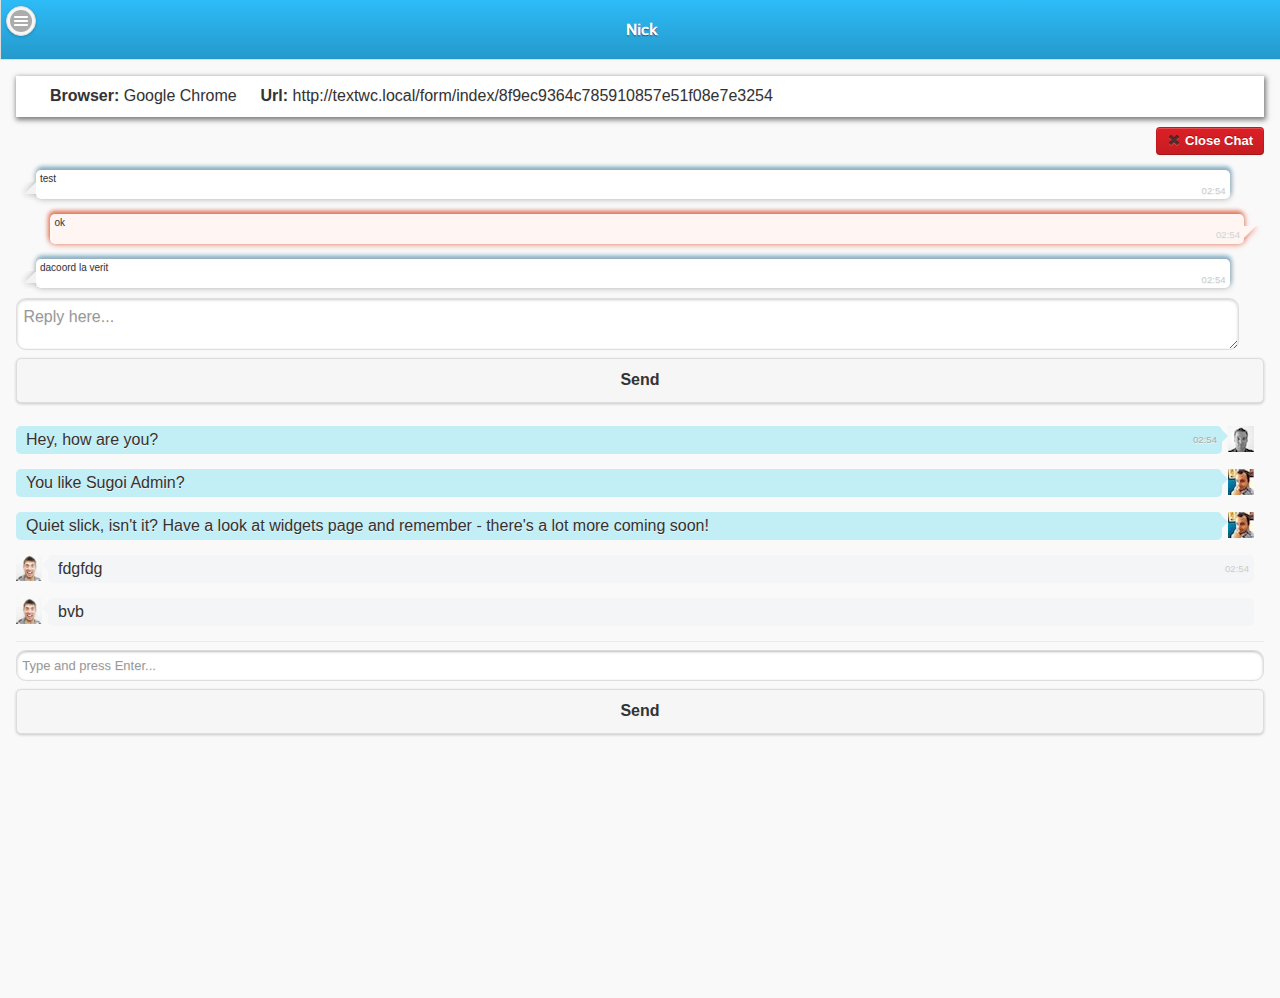
==== commit 50aa565e: "05022209" ====
--- a/www/demo-chat2.html
+++ b/www/demo-chat2.html
@@ -49,161 +49,35 @@
     </div>
     
     
-  
-  
-  <style>
-  * CHAT WIDGET */.chat-widget {
-    height: 300px;
-    margin-bottom: 20px;
-}
-
-form.input-chat {
-    margin-top: 20px;
-}
-
-.chat-widget .media-list {
-    margin: 0;
-}
-
-.chat-widget .media-list .media {
-    border-bottom: none;
-}
-
-.chat-widget .media-list .media .media-object {
-    width: 50px;
-    padding: 4px;
-    border: 1px solid #eaeaea;
-}
-
-.chat-widget .media-list .media .media-body {
-    background: #f7f7f7;
-    border-radius: 3px;
-    padding: 10px;
-    color: #677179;
-}
-
-.chat-widget .media-list .media .media-body p.time {
-    text-align: right;
-    color: #909090;
-    font-size: 11px;
-    font-style: italic;
-}
-
-.chat-widget .media-list .media .media-body.success {
-    background: #EDFFED;
-}
-
-.chat-widget .media-list .media .media-body.warning {
-    background: #FFFCE0;
-}
-
-.chat-widget .media-list .media .media-body.danger {
-    background: #FFE8E8;
-}
-
-.chat-widget .media-list .media .media-body.info {
-    background: #E5F5FF;
-}
-  </style>
-  <div class="box-info animated fadeInDown">
-							<h2><strong>Chat</strong> Widget</h2>
-							<div class="additional-btn">
-								<a class="additional-icon" href="#"><i class="fa fa-refresh"></i></a>
-								  <a class="additional-icon" id="dropdownMenu4" data-toggle="dropdown">
-									<i class="fa fa-cog"></i>
-								  </a>
-								  <ul class="dropdown-menu pull-right animated half fadeInDown" role="menu" aria-labelledby="dropdownMenu4">
-									<li role="presentation"><a role="menuitem" tabindex="-1" href="#">Action</a></li>
-									<li role="presentation"><a role="menuitem" tabindex="-1" href="#">Another action</a></li>
-									<li role="presentation"><a role="menuitem" tabindex="-1" href="#">Something else here</a></li>
-									<li role="presentation" class="divider"></li>
-									<li role="presentation"><a role="menuitem" tabindex="-1" href="#">Separated link</a></li>
-								  </ul>
-								<a class="additional-icon" href="#"><i class="fa fa-question-circle"></i></a>
-							</div>
-								<div class="slimScrollDiv" style="position: relative; overflow: hidden; width: auto; height: 300px;"><div class="chat-widget" style="overflow: hidden; width: auto; height: 300px;">
-									<ul class="media-list">
-									  <li class="media">
-										<a class="pull-left" href="#">
-										  <img class="media-object img-circle" src="/img/avatar/1.jpg" alt="Avatar">
-										</a>
-										<div class="media-body warning">
-										  Hello, liquam ultricies malesuada feugiat?
-										  <p class="time">Just Now</p>
-										</div>
-									  </li>
-									  <li class="media">
-										<a class="pull-right" href="#">
-										  <img class="media-object img-circle" src="/img/avatar/5.jpg" alt="Avatar">
-										</a>
-										<div class="media-body">
-										  Lorem ipsum dolor sit amet, consectetur adipiscing elit. Nam rhoncus
-										  <p class="time">A minute ago</p>
-										</div>
-									  </li>
-									  <li class="media">
-										<a class="pull-left" href="#">
-										  <img class="media-object img-circle" src="/img/avatar/2.jpg" alt="Avatar">
-										</a>
-										<div class="media-body danger">
-										 Cras sit amet erat sit amet lacus egestas placerat?
-										  <p class="time">23 minutes ago</p>
-										</div>
-									  </li>
-									  <li class="media">
-										<a class="pull-right" href="#">
-										  <img class="media-object img-circle" src="/img/avatar/5.jpg" alt="Avatar">
-										</a>
-										<div class="media-body">
-										  Lorem ipsum dolor sit amet, consectetur adipiscing elit. Nam rhoncus
-										  <p class="time">2 hours ago</p>
-										</div>
-									  </li>
-									  <li class="media">
-										<a class="pull-left" href="#">
-										  <img class="media-object img-circle" src="/img/avatar/3.jpg" alt="Avatar">
-										</a>
-										<div class="media-body success">
-										  Hello, liquam ultricies malesuada feugiat?
-										  <p class="time">5 hours ago</p>
-										</div>
-									  </li>
-									  <li class="media">
-										<a class="pull-right" href="#">
-										  <img class="media-object img-circle" src="/img/avatar/5.jpg" alt="Avatar">
-										</a>
-										<div class="media-body">
-										  Lorem ipsum dolor sit amet, consectetur adipiscing elit. Nam rhoncus
-										  <p class="time">Yesterday at 01:45 PM</p>
-										</div>
-									  </li>
-									  <li class="media">
-										<a class="pull-left" href="#">
-										  <img class="media-object img-circle" src="/img/avatar/4.jpg" alt="Avatar">
-										</a>
-										<div class="media-body info">
-										  Hello, liquam ultricies malesuada feugiat?
-										  <p class="time">2 days ago at 05:45 PM</p>
-										</div>
-									  </li>
-									  <li class="media">
-										<a class="pull-right" href="#">
-										  <img class="media-object img-circle" src="/img/avatar/5.jpg" alt="Avatar">
-										</a>
-										<div class="media-body">
-										  Lorem ipsum dolor sit amet, consectetur adipiscing elit. Nam rhoncus
-										  <p class="time">January 17, 2014 at 08:22 AM</p>
-										</div>
-									  </li>
-									</ul>
-								  </div><div class="slimScrollBar" style="background-color: rgb(134, 134, 134); width: 7px; position: absolute; top: 0px; opacity: 0.4; display: none; border-top-left-radius: 7px; border-top-right-radius: 7px; border-bottom-right-radius: 7px; border-bottom-left-radius: 7px; z-index: 99; right: 1px; height: 118.26544021024966px; background-position: initial initial; background-repeat: initial initial;"></div><div class="slimScrollRail" style="width: 7px; height: 100%; position: absolute; top: 0px; display: none; border-top-left-radius: 7px; border-top-right-radius: 7px; border-bottom-right-radius: 7px; border-bottom-left-radius: 7px; background-color: rgb(51, 51, 51); opacity: 0.2; z-index: 90; right: 1px; background-position: initial initial; background-repeat: initial initial;"></div></div>
-								  
-								  <form role="form" class="input-chat">
-									<input type="text" class="form-control input-lg" placeholder="Type and press Enter...">
-								  </form>
-						</div>
+	    
+    
+    <!--
+    <div class="messenger bg-white">
+  	
+  		<div class="messenger-body open">
+		-->
+		<div class="messageWrapper">
+  			<ul class="chat-messages">
+  				
+  			<li class="right"><img src="img/placeholders/avatars/2.jpg" class="img-circle"><div class="message_text">Hey, how are you?<time datetime="2014-02-03 02:54:18">02:54</time></div></li>
+            <li class="right"><img src="img/placeholders/avatars/9.jpg" class="img-circle"><div class="message_text">You like Sugoi Admin?</div></li>
+            <li class="right"><img src="img/placeholders/avatars/9.jpg" class="img-circle"><div class="message_text">Quiet slick, isn't it? Have a look at widgets page and remember - there's a lot more coming soon!</div></li>
+            <li><img src="img/placeholders/avatars/avatar.jpg" class="img-circle" width="26"><div class="message_text">fdgfdg<time datetime="2014-02-03 02:54:18">02:54</time></div></li>
+            <li><img src="img/placeholders/avatars/avatar.jpg" class="img-circle" width="26"><div class="message_text">bvb</div></li></ul>
+  			<div class="chat-footer chatform">
+						<input type="text" name="chatText" id="chatInput" class="input-light input-large brad chat-search" placeholder="Type and press Enter...">
+						<a data-role="button" href="#" data-session="8ff86a5" class="btn btn-primary btnChatSendReply ui-link ui-btn ui-shadow ui-corner-all" role="button">Send</a>
+					
+  			</div>
+			</div>
+			<!--
+  		</div>
+  	</div>
+	-->
+	
                         
-                        
+                       
+    </div>
                         
 
       
--- a/www/css/textsol.custom.css
+++ b/www/css/textsol.custom.css
@@ -192,7 +192,7 @@
     padding: 10px 18px;
     position: relative;
     vertical-align: top; 
-    width:50%;    
+    width:95%;    
 }
 .bubble_me {
     background-color: #ffffff;
@@ -203,7 +203,7 @@
     padding: 2px 4px;
     position: relative;
     vertical-align: top; 
-    width:50%;   
+    width:95%;   
 }
 .bubble_you {
     background-color: #FFF5F3; /*E07154*/
@@ -216,7 +216,7 @@
     padding: 2px 4px;
     position: relative;
     vertical-align: top; 
-    width:50%;    
+    width:95%;    
     /*
     -webkit-box-shadow: 1px 2px 20px rgba(255,255,255,.6) inset,
 						1px 2px 5px 1px rgba(0,0,0,0.5);
@@ -317,4 +317,103 @@
   background-color: #FFF5F3;
 }
 
-    +
+
+
+
+
+
+
+.chat-header {
+    padding: 6px 10px;
+}
+
+.chat-search {
+    margin-top: 16px;
+    margin-bottom: 15px;
+    width: 100%;
+}
+.chat-messages {
+    /*height: 250px;*/
+    overflow: hidden;
+	/*
+    overflow-y: scroll;
+	*/
+	margin:0;
+    margin-bottom: 0;
+    padding-left: 0;
+}
+
+.chat-messages li {
+    margin: 15px 10px;
+	margin-left:0px;
+    display: block;
+}
+
+.chat-messages li img {
+    float: left;
+}
+
+.chat-messages li.right img {
+    float: right;
+}
+
+.chat-messages li .message_text {
+    display: block;
+    background: #f3f5f7;
+    vertical-align: top;
+    margin-left: 32px;
+    padding: 5px 10px;
+    border-radius: 5px;
+    position: relative;
+}
+
+.chat-messages li .message_text:before {
+    content: "";
+    height: 0;
+    width: 0;
+    border-color: transparent;
+    border-style: solid;
+    border-width: 6px;
+    border-right-color: #f3f5f7;
+    position: absolute;
+    left: -12px;
+    top: 4px;
+}
+
+.chat-messages li.right .message_text {
+    margin-left: 0;
+    margin-right: 32px;
+    background: #c2eef5;
+}
+
+.chat-messages li.right .message_text:before {
+    content: "";
+    height: 0;
+    width: 0;
+    border-color: transparent;
+    border-style: solid;
+    border-width: 6px;
+    border-left-color: #c2eef5;
+    left: 100%;
+}
+
+.chat-footer {
+    border-top: 1px solid #e8ecef;
+}
+.messageWrapper {
+        margin-bottom: 0px; padding-right: 0px;
+}
+
+.chat-messages li .message_text time {
+	position:absolute;
+	bottom:5px;
+	right:5px;
+	font-size: 0.6rem;
+  color: #ccc;
+}
+
+.chat-messages li.right .message_text time {
+	
+  color: #aaa;
+}    